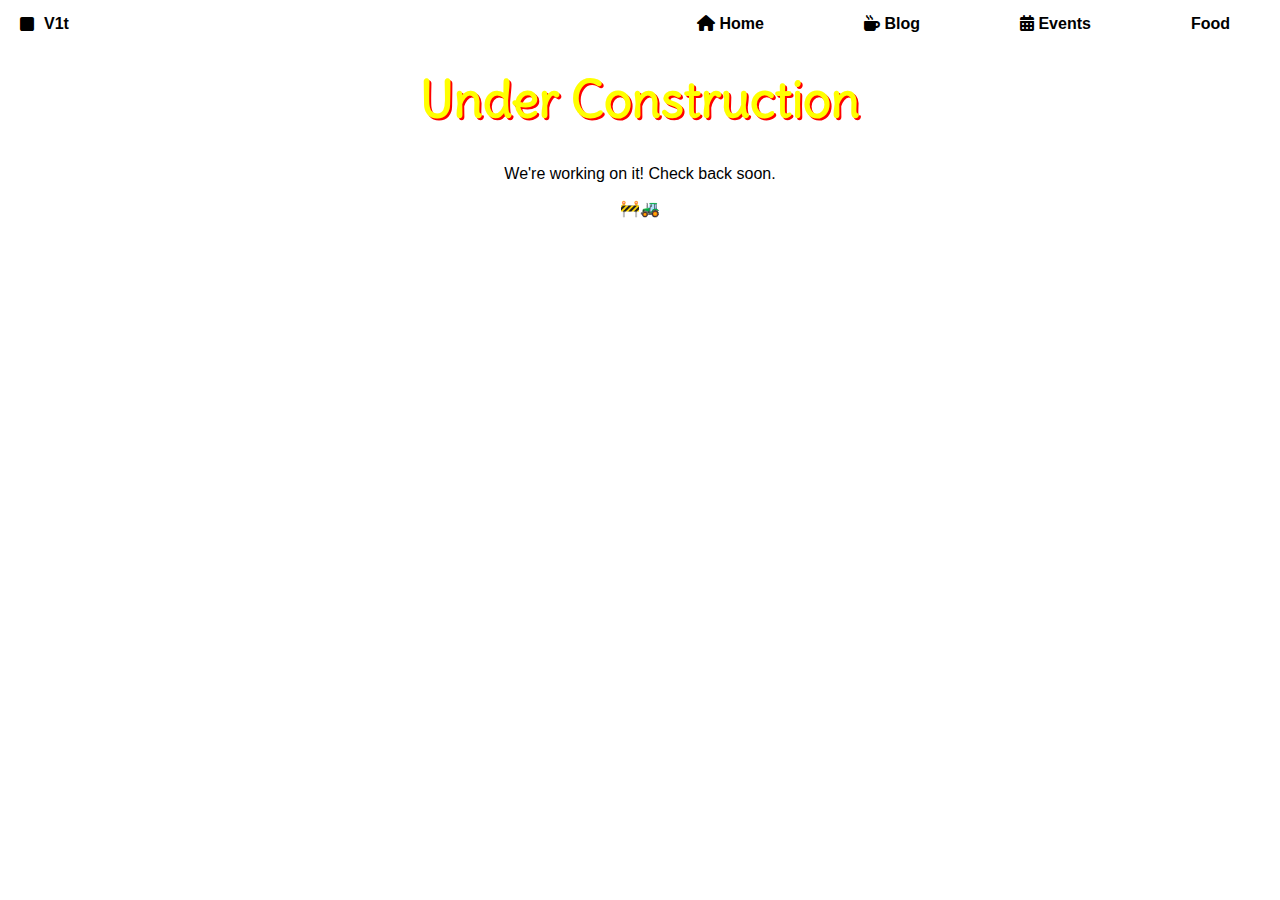
==== events.html @ a7426c5a "update" ====
<!DOCTYPE html>
<html lang="en">

<head>
    <meta charset="UTF-8">
    <meta name="viewport" content="width=device-width, initial-scale=1.0">
    <meta name="robots" content="index, follow">
    <meta name="google-site-verification" content="ww5n8KjMFjdzkt2m2-WeeYDXTu_dA7lHi86mrR-GD4U" />

    <!-- Idk what is these ;-; -->
    <meta property="og:title" content="V1t" />
    <meta property="og:description"
        content="V1t CTF Team - Official Website. A community of cybersecurity enthusiasts participating in CTF competitions and sharing knowledge about security and technology.">
    <meta property="og:url" content="https://xuanlockun.github.io/v1t" />
    <meta property="og:type" content="website" />
    <meta property="og:image" content="https://xuanlockun.github.io/v1t/img/vit.png">
    <meta property="og:site_name" content="V1t CTF Team">

    <!-- SEO -->
    <title>V1t</title>
    <meta name="author" content="V1t">
    <meta name="description"
        content="V1t CTF Team - Official Website. A community of cybersecurity enthusiasts participating in CTF competitions and sharing knowledge about security and technology.">

    <!-- Fonts & Icons -->
    <link href="https://fonts.googleapis.com/css2?family=Delius&display=swap" rel="stylesheet">
    <link rel="stylesheet" href="https://cdnjs.cloudflare.com/ajax/libs/font-awesome/6.5.1/css/all.min.css">
    <style>
        body {
            font-family: Arial, sans-serif;
            margin: 0;
            padding: 0;
        }
        body {
            text-align: center;
            font-family: "Comic Sans MS", cursive, sans-serif;
        }
        h1 {
            color: yellow;
            font-size: 50px;
            text-shadow: 2px 2px red;
        }
        .container {
            display: flex;
            border: 3px solid black;
        }

        .small_container {
            padding: 10px;
            flex: 1;
        }

        .small_container:not(:last-child) {
            border-right: 2px solid black;
        }

        h1 {
            font-family: 'Delius', cursive;
            text-align: center;
            margin-top: 20px;
        }

        h2 {
            margin-bottom: 10px;
        }

        hr {
            border: 1px solid black;
        }

        img {
            display: block;
            max-width: 100px;
            height: auto;
            margin: 0 auto;
        }

        nav {
            display: flex;
            justify-content: space-between;
            align-items: center;
        }

        nav ul {
            list-style: none;
            padding: 0;
            margin: 0;
            display: flex;
            justify-content: flex-end;
        }

        nav .logo {
            padding-left: 20px;
            display: flex;
            align-items: center;
        }

        nav ul li {
            padding: 15px 50px;
        }

        nav ul li a {
            text-decoration: none;
            font-weight: bold;
        }

        a {
            text-decoration: none;
            color: black;
            background: linear-gradient(0deg, black, black) no-repeat right bottom / 0 var(--bg-h);
            transition: background-size 350ms, color 350ms;
            --bg-h: 100%;
        }

        a:where(:hover, :focus-visible) {
            background-size: 100% var(--bg-h);
            background-position-x: left;
            color: white;
        }

        a:hover {
            color: white;
        }

        .event {
            padding-left: 10px;
        }

        /* .small_container:last-child {
            flex: 0 0 25%;
        }

        .small_container:first-child {
            flex: 0 0 25%;
        } */

        td:not(.event) {
            text-align: center;
        }
    </style>
</head>
<body>
    <nav>
        <div class="logo">
            <i class="fa-solid fa-square" style="max-width: 100px; margin-right: 10px;"></i>
            <a href="#" style="font-weight: bold;"> V1t</a>
        </div>
        <ul>
            <li><a href="index.html"><i class="fa-solid fa-house"></i> Home</a></li>
            <li><a href="blog.html"><i class="fa-solid fa-mug-hot"></i> Blog</a></li>
            <li><a href="events.html"><i class="fa-solid fa-calendar-days"></i> Events</a></li>
            <li><a href="#">Food</a></li>
        </ul>
    </nav>
    <h1>Under Construction</h1>
    <p>We're working on it! Check back soon.</p>
    <p><blink>🚧🚜</blink></p>
</body>
</html>
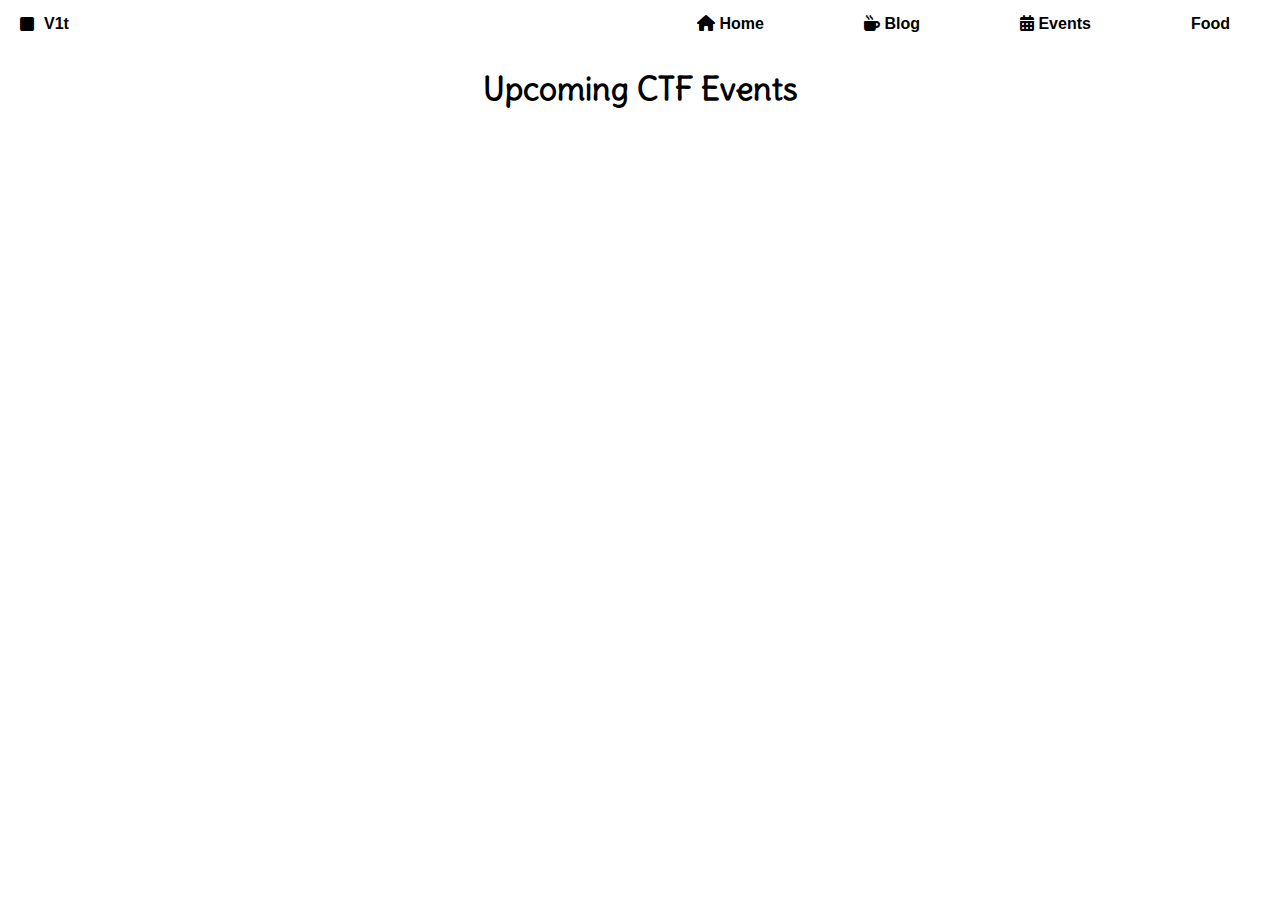
==== commit 61170031: "add:event" ====
--- a/events.html
+++ b/events.html
@@ -25,116 +25,9 @@
     <!-- Fonts & Icons -->
     <link href="https://fonts.googleapis.com/css2?family=Delius&display=swap" rel="stylesheet">
     <link rel="stylesheet" href="https://cdnjs.cloudflare.com/ajax/libs/font-awesome/6.5.1/css/all.min.css">
+    <link rel="stylesheet" href="style.css">
     <style>
-        body {
-            font-family: Arial, sans-serif;
-            margin: 0;
-            padding: 0;
-        }
-        body {
-            text-align: center;
-            font-family: "Comic Sans MS", cursive, sans-serif;
-        }
-        h1 {
-            color: yellow;
-            font-size: 50px;
-            text-shadow: 2px 2px red;
-        }
-        .container {
-            display: flex;
-            border: 3px solid black;
-        }
-
-        .small_container {
-            padding: 10px;
-            flex: 1;
-        }
-
-        .small_container:not(:last-child) {
-            border-right: 2px solid black;
-        }
-
-        h1 {
-            font-family: 'Delius', cursive;
-            text-align: center;
-            margin-top: 20px;
-        }
-
-        h2 {
-            margin-bottom: 10px;
-        }
-
-        hr {
-            border: 1px solid black;
-        }
-
-        img {
-            display: block;
-            max-width: 100px;
-            height: auto;
-            margin: 0 auto;
-        }
-
-        nav {
-            display: flex;
-            justify-content: space-between;
-            align-items: center;
-        }
-
-        nav ul {
-            list-style: none;
-            padding: 0;
-            margin: 0;
-            display: flex;
-            justify-content: flex-end;
-        }
-
-        nav .logo {
-            padding-left: 20px;
-            display: flex;
-            align-items: center;
-        }
-
-        nav ul li {
-            padding: 15px 50px;
-        }
-
-        nav ul li a {
-            text-decoration: none;
-            font-weight: bold;
-        }
-
-        a {
-            text-decoration: none;
-            color: black;
-            background: linear-gradient(0deg, black, black) no-repeat right bottom / 0 var(--bg-h);
-            transition: background-size 350ms, color 350ms;
-            --bg-h: 100%;
-        }
-
-        a:where(:hover, :focus-visible) {
-            background-size: 100% var(--bg-h);
-            background-position-x: left;
-            color: white;
-        }
-
-        a:hover {
-            color: white;
-        }
-
-        .event {
-            padding-left: 10px;
-        }
-
-        /* .small_container:last-child {
-            flex: 0 0 25%;
-        }
-
-        .small_container:first-child {
-            flex: 0 0 25%;
-        } */
-
-        td:not(.event) {
+        .eventDiv {
             text-align: center;
         }
     </style>
@@ -152,8 +45,32 @@
             <li><a href="#">Food</a></li>
         </ul>
     </nav>
-    <h1>Under Construction</h1>
-    <p>We're working on it! Check back soon.</p>
-    <p><blink>🚧🚜</blink></p>
+    <h1>Upcoming CTF Events</h1>
+    <div id="events"></div>
+    <script>
+        async function fetchEvents() {
+            const response = await fetch('https://opensheet.elk.sh/1OJ1gs4Md9wFiaMFOED06MUG1KgxuZkmzzhRvYENMCkQ/Event');
+            const events = await response.json();
+            const eventsContainer = document.getElementById('events');
+            
+            events.forEach(event => {
+                const eventDiv = document.createElement('div');
+                eventDiv.classList.add('event');
+                
+                eventDiv.innerHTML = `
+                <hr>
+                    <div class="eventDiv">
+                        <img src="${event.Image}" alt="${event.Name}" width=60px height=60px>
+                        <h3>${event.Name}</h3>
+                        <p>Weight: ${event.Weight}</p>
+                        ${event.Link ? `<a href="${event.Link}" target="_blank"><i class="fa-solid fa-right-to-bracket"></i> Enter Event</a>` : '<p>No link available</p>'}
+                    </div>
+                `;
+                eventsContainer.appendChild(eventDiv);
+            });
+        }
+
+        fetchEvents();
+    </script>
 </body>
 </html>--- a/style.css
+++ b/style.css
@@ -0,0 +1,103 @@
+body {
+    font-family: Arial, sans-serif;
+    margin: 0;
+    padding: 0;
+}
+
+.container {
+    display: flex;
+    border: 3px solid black;
+}
+
+.small_container {
+    padding: 10px;
+    flex: 1;
+}
+
+.small_container:not(:last-child) {
+    border-right: 2px solid black;
+}
+
+h1 {
+    font-family: 'Delius', cursive;
+    text-align: center;
+    margin-top: 20px;
+}
+
+h2 {
+    margin-bottom: 10px;
+}
+
+hr {
+    border: 1px solid black;
+}
+
+img {
+    display: block;
+    max-width: 100px;
+    height: auto;
+    margin: 0 auto;
+}
+
+nav {
+    display: flex;
+    justify-content: space-between;
+    align-items: center;
+}
+
+nav ul {
+    list-style: none;
+    padding: 0;
+    margin: 0;
+    display: flex;
+    justify-content: flex-end;
+}
+
+nav .logo {
+    padding-left: 20px;
+    display: flex;
+    align-items: center;
+}
+
+nav ul li {
+    padding: 15px 50px;
+}
+
+nav ul li a {
+    text-decoration: none;
+    font-weight: bold;
+}
+
+a {
+    text-decoration: none;
+    color: black;
+    background: linear-gradient(0deg, black, black) no-repeat right bottom / 0 var(--bg-h);
+    transition: background-size 350ms, color 350ms;
+    --bg-h: 100%;
+}
+
+a:where(:hover, :focus-visible) {
+    background-size: 100% var(--bg-h);
+    background-position-x: left;
+    color: white;
+}
+
+a:hover {
+    color: white;
+}
+
+.event {
+    padding-left: 10px;
+}
+
+/* .small_container:last-child {
+    flex: 0 0 25%;
+}
+
+.small_container:first-child {
+    flex: 0 0 25%;
+} */
+
+td:not(.event) {
+    text-align: center;
+}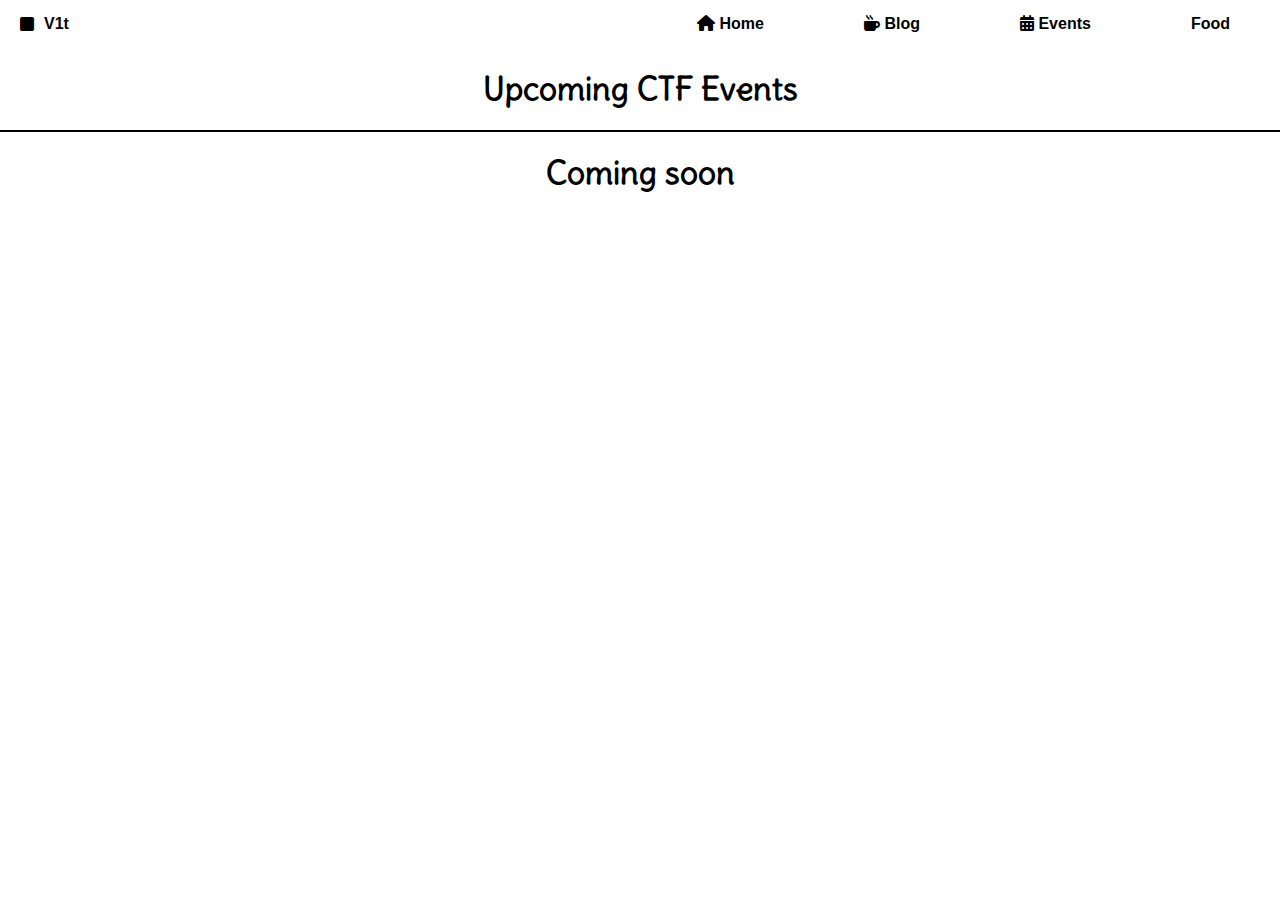
==== commit 71b6989b: "update" ====
--- a/events.html
+++ b/events.html
@@ -47,6 +47,8 @@
     </nav>
     <h1>Upcoming CTF Events</h1>
     <div id="events"></div>
+    <hr>
+    <h1>Coming soon</h1>
     <script>
         async function fetchEvents() {
             const response = await fetch('https://opensheet.elk.sh/1OJ1gs4Md9wFiaMFOED06MUG1KgxuZkmzzhRvYENMCkQ/Event');
